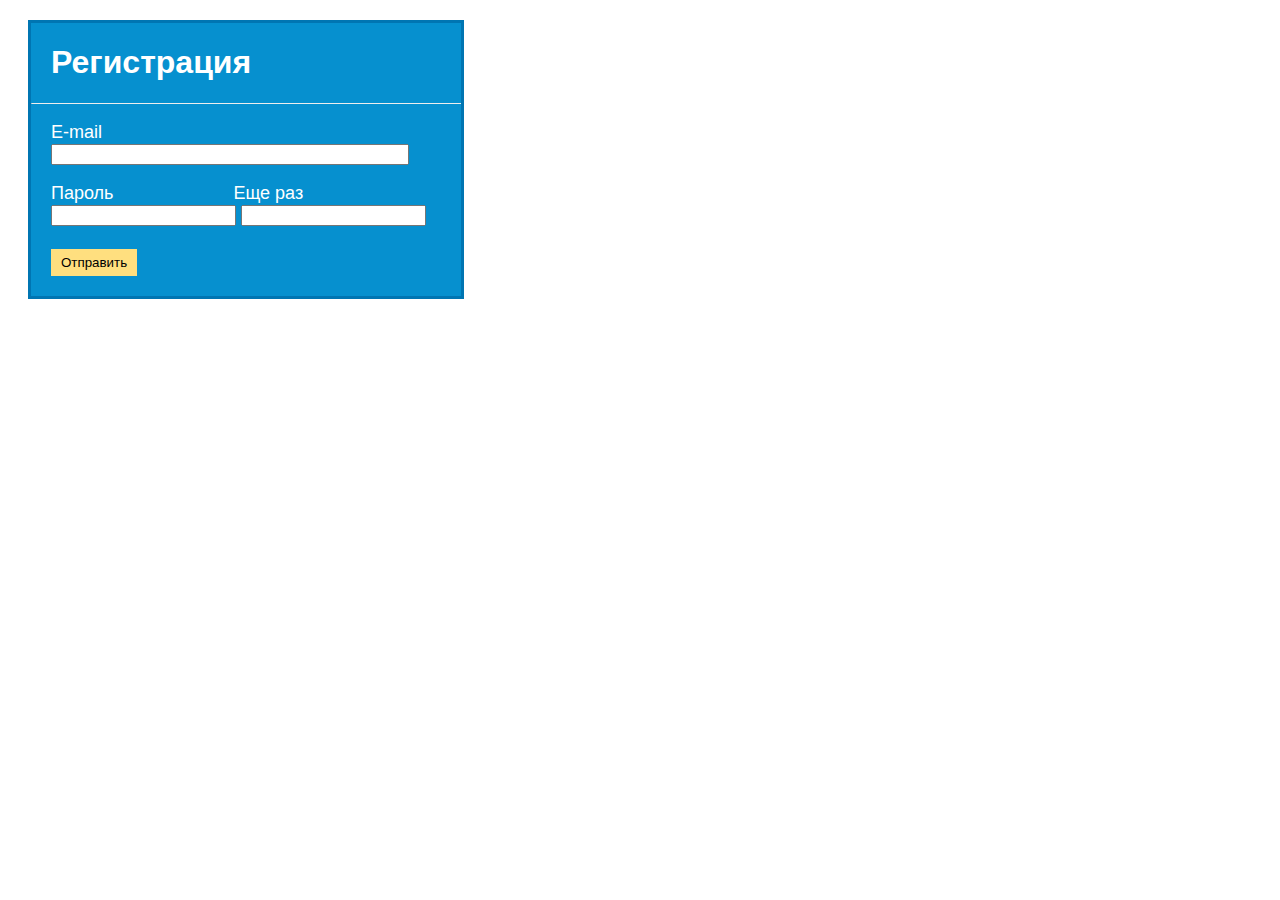
==== Task_6/Task_6.2/index.html @ 92cd8b2b "added 6.2" ====
﻿<!DOCTYPE html>

<html lang="en" xmlns="http://www.w3.org/1999/xhtml">
<head>
    <link rel="stylesheet" href="style.css" type="text/css" />
    <meta charset="utf-8" />
    <meta name="viewport" content="width=device-width, initial-scale=1.0">
    <title>Регистрация</title>
</head>
<body>
    <form>
        <h1>Регистрация</h1>
        <hr>
        <p name="e-mail">
            <a name="e-mail">E-mail</a><br>
            <input name="email" required>
        </p>
        <p name="password">
            <a name="pass">Пароль</a>
            <a name="passRe">Еще раз</a>
            <br>
            <input name="password" required>
            <input name="passwordRe" required>
        </p>
        <input type="submit" value="Отправить">
    </form>
</body>
</html>
---- Task_6/Task_6.2/style.css ----
﻿form {
    width: 430px;
    margin: 20px;
    background: #0690CF;
    border: 3px solid #0075B2;
    font-family: 'Segoe UI', Tahoma, Geneva, Verdana, sans-serif;
}

h1 {
    color: white;
    padding: 0px 20px;
}

hr {
    border-top: 1px white;
    padding: 0px;
}

input[name=email] {
    width: 350px
}

p {
    padding: 0px 20px;
    color: white;
    font-size: 18px;
}

a[name=passRe] {
    padding: 115px;
}

input[type=submit] {
    margin: 5px 0px 20px 20px;
    padding: 6px 10px;
    background: #FFDF7F;
    border: none;
    color: black;
}
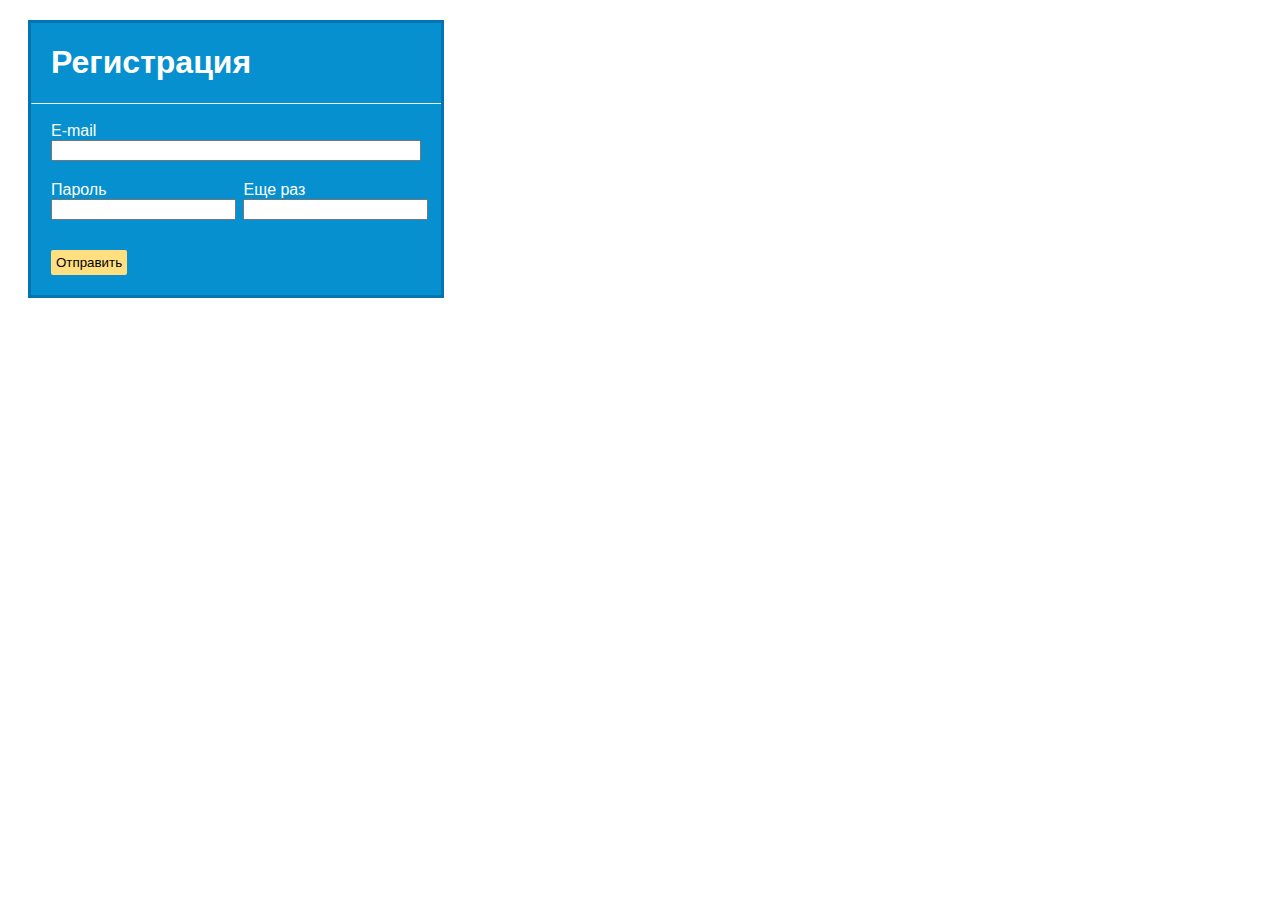
==== commit 70972da4: "fix 6.2" ====
--- a/Task_6/Task_6.2/index.html
+++ b/Task_6/Task_6.2/index.html
@@ -8,21 +8,28 @@
     <title>Регистрация</title>
 </head>
 <body>
-    <form>
-        <h1>Регистрация</h1>
+    <form class="form">
+        <div class="form_header">
+            <h1 class="form_header_h1">Регистрация</h1>
+        </div>
         <hr>
-        <p name="e-mail">
-            <a name="e-mail">E-mail</a><br>
-            <input name="email" required>
-        </p>
-        <p name="password">
-            <a name="pass">Пароль</a>
-            <a name="passRe">Еще раз</a>
-            <br>
-            <input name="password" required>
-            <input name="passwordRe" required>
-        </p>
-        <input type="submit" value="Отправить">
+        <div class="form_input">
+            <div class="form_input_email">
+                <label for="input_email" class="form_input_label">E-mail</label>
+                <input name="input_email" class="form_input_email_input" type="email" required />
+            </div>
+            <div class="form_input_password">
+                <div class="form_input_password_1">
+                    <label for="input_password1" class="form_input_label">Пароль</label>
+                    <input name="input password1" class="form_input_password_input" type="password" required />
+                </div>
+                <div class="form_input_password_2">
+                    <label for="input_password2" class="form_input_label">Еще раз</label>
+                    <input name="input password2" class="form_input_password_input" type="password" required />
+                </div>
+            </div>
+            <input name="submit" class="form_input_submit" type="submit" value="Отправить" />
+        </div>
     </form>
 </body>
 </html>
--- a/Task_6/Task_6.2/style.css
+++ b/Task_6/Task_6.2/style.css
@@ -1,12 +1,12 @@
-﻿form {
-    width: 430px;
+﻿.form {
+    width: 410px;
     margin: 20px;
     background: #0690CF;
     border: 3px solid #0075B2;
     font-family: 'Segoe UI', Tahoma, Geneva, Verdana, sans-serif;
 }
 
-h1 {
+.form_header_h1 {
     color: white;
     padding: 0px 20px;
 }
@@ -16,24 +16,43 @@
     padding: 0px;
 }
 
-input[name=email] {
-    width: 350px
+.form_input_label {
+    color: white;
 }
 
-p {
-    padding: 0px 20px;
-    color: white;
-    font-size: 18px;
+.form_input_email {
+    flex-direction: column;
+    display: flex;
+    padding: 10px 20px;
 }
 
-a[name=passRe] {
-    padding: 115px;
+.form_input_password {
+    display: flex;
+    padding: 10px 0px 10px 20px;
+    flex-direction: row;
 }
 
-input[type=submit] {
-    margin: 5px 0px 20px 20px;
-    padding: 6px 10px;
-    background: #FFDF7F;
+.form_input_submit {
+    margin: 20px;
+    padding: 5px;
+    background-color: #FFDF7F;
     border: none;
-    color: black;
+    border-radius: 2px;
 }
+
+@media screen and (max-width: 444px) {
+    .form {
+        width: 300px;
+    }
+
+    .form_input_password {
+        flex-direction: column;
+    }
+
+    .form_input_password_1,
+    .form_input_password_2 {
+        display: flex;
+        flex-direction: column;
+        padding: 0px 20px 10px 0px;
+    }
+}
